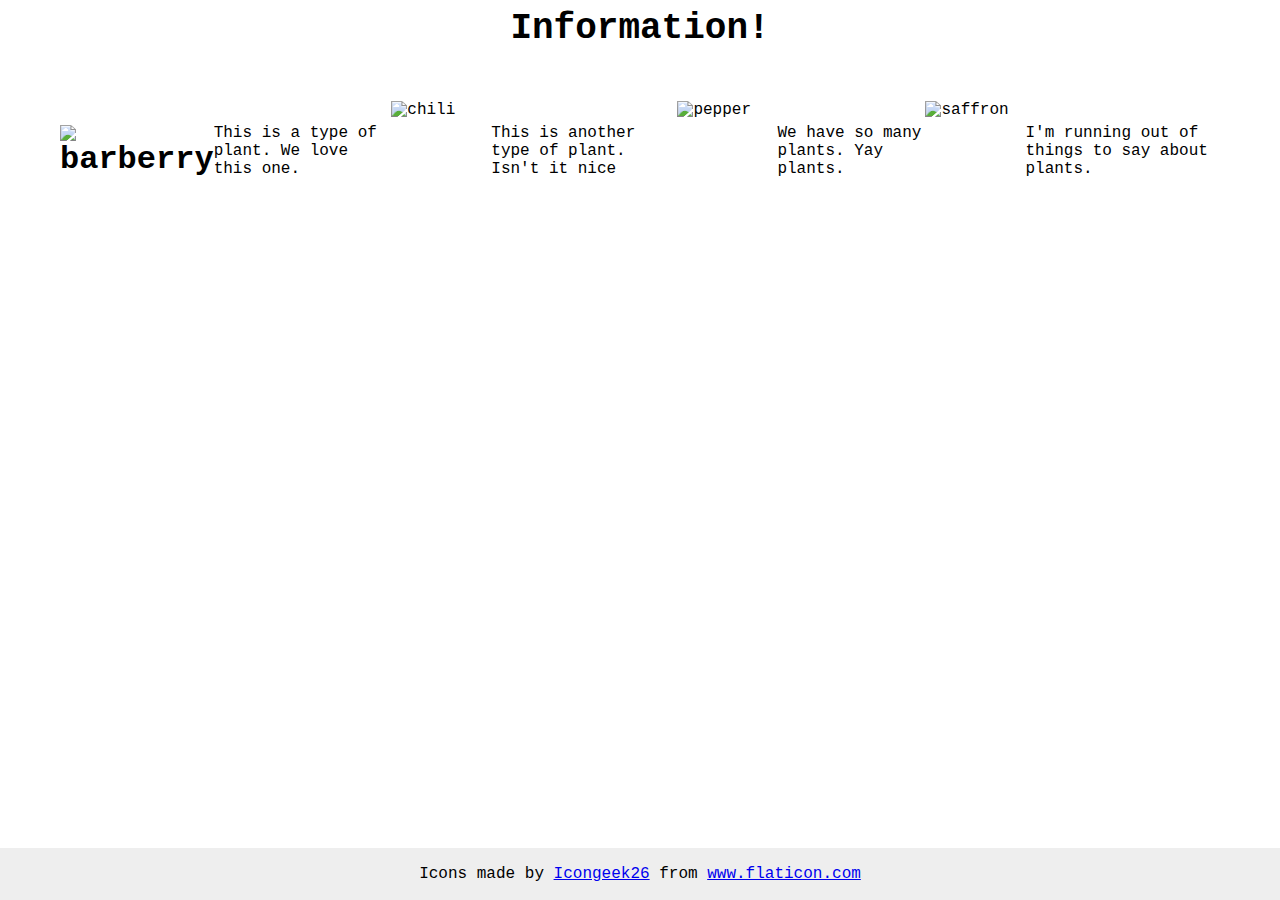
==== flex/04-flex-information/index.html @ aae3a52a "idk how to put the text underneath the photos" ====
<!DOCTYPE html>
<html lang="en">
  <head>
    <meta charset="UTF-8">
    <meta http-equiv="X-UA-Compatible" content="IE=edge">
    <meta name="viewport" content="width=device-width, initial-scale=1.0">
    <title>Information</title>
    <link rel="stylesheet" href="style.css">
  </head>
  <body>
    <div class="title">Information!</div>

    <div class="plants">

    <div class="berry">
      <h1><img src="./images/barberry.png" alt="barberry"></h1>
    </div>
    <div class="text">This is a type of plant. We love this one.</div>

    <div class="chilli">
      <img src="./images/chilli.png" alt="chili">
    </div>
    <div class="text">This is another type of plant. Isn't it nice</div>

    <div class="pepper">
      <img src="./images/pepper.png" alt="pepper">
    </div>
    <div class="text">We have so many plants. Yay plants.</div>

    <div class="saffron">
      <img src="./images/saffron.png" alt="saffron">
    </div>
    <div class="text">I'm running out of things to say about plants.</div>
     
    </div>

    <!-- disregard this section, it's here to give attribution to the creator of these icons -->
    <div class="footer">
      <div>Icons made by <a href="https://www.flaticon.com/authors/icongeek26" title="Icongeek26">Icongeek26</a> from <a href="https://www.flaticon.com/" title="Flaticon">www.flaticon.com</a></div>
    </div>
  </body>
</html>
---- flex/04-flex-information/style.css ----
body {
  font-family: 'Courier New', Courier, monospace;
}

img {
  width: 100px;
  height: 100px;
}

.title {
  font-size: 36px;
  font-weight: 900;
  display: flex;
  justify-content: center;
  border: 32px;
}

.text{
  display: flex;
  align-items: center;
}

.berry, .chilli, .pepper, .saffron{
  display: flex;
  align-items: center;
}

.plants{
  display: flex;
  flex-direction: row;
  justify-content: space-around;
  padding: 52px;
  flex-shrink: 200;
}

/* do not edit this footer */
.footer {
  position: fixed;
  bottom: 0;
  left: 0;
  right: 0;
  height: 52px;
  display: flex;
  align-items: center;
  justify-content: center;
  background: #eee;
}
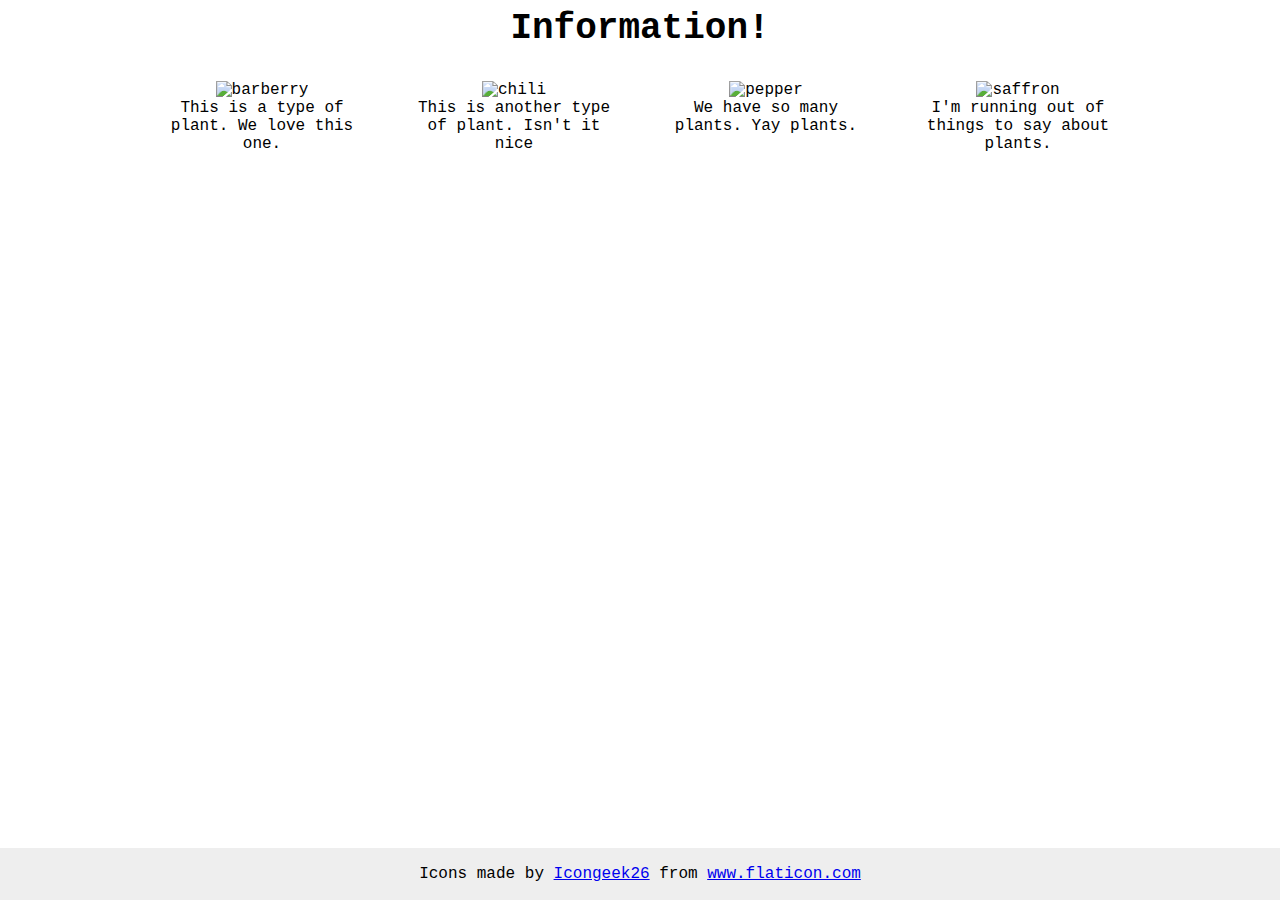
==== commit de81f5ce: "ii was close pepelaugh" ====
--- a/flex/04-flex-information/index.html
+++ b/flex/04-flex-information/index.html
@@ -13,24 +13,24 @@
     <div class="plants">
 
     <div class="berry">
-      <h1><img src="./images/barberry.png" alt="barberry"></h1>
+      <img src="./images/barberry.png" alt="barberry">
+    <div class="text">This is a type of plant. We love this one.</div>
     </div>
-    <div class="text">This is a type of plant. We love this one.</div>
 
     <div class="chilli">
       <img src="./images/chilli.png" alt="chili">
+    <div class="text">This is another type of plant. Isn't it nice</div>
     </div>
-    <div class="text">This is another type of plant. Isn't it nice</div>
 
     <div class="pepper">
       <img src="./images/pepper.png" alt="pepper">
+    <div class="text">We have so many plants. Yay plants.</div>
     </div>
-    <div class="text">We have so many plants. Yay plants.</div>
 
     <div class="saffron">
       <img src="./images/saffron.png" alt="saffron">
-    </div>
     <div class="text">I'm running out of things to say about plants.</div>
+     </div>
      
     </div>
 
--- a/flex/04-flex-information/style.css
+++ b/flex/04-flex-information/style.css
@@ -1,5 +1,6 @@
 body {
   font-family: 'Courier New', Courier, monospace;
+  text-align: center;
 }
 
 img {
@@ -10,27 +11,17 @@
 .title {
   font-size: 36px;
   font-weight: 900;
-  display: flex;
-  justify-content: center;
-  border: 32px;
-}
-
-.text{
-  display: flex;
-  align-items: center;
+  margin-bottom: 32px;
 }
 
 .berry, .chilli, .pepper, .saffron{
-  display: flex;
-  align-items: center;
+  max-width: 200px;
 }
 
 .plants{
   display: flex;
-  flex-direction: row;
-  justify-content: space-around;
-  padding: 52px;
-  flex-shrink: 200;
+  justify-content: center;
+  gap: 52px;
 }
 
 /* do not edit this footer */
